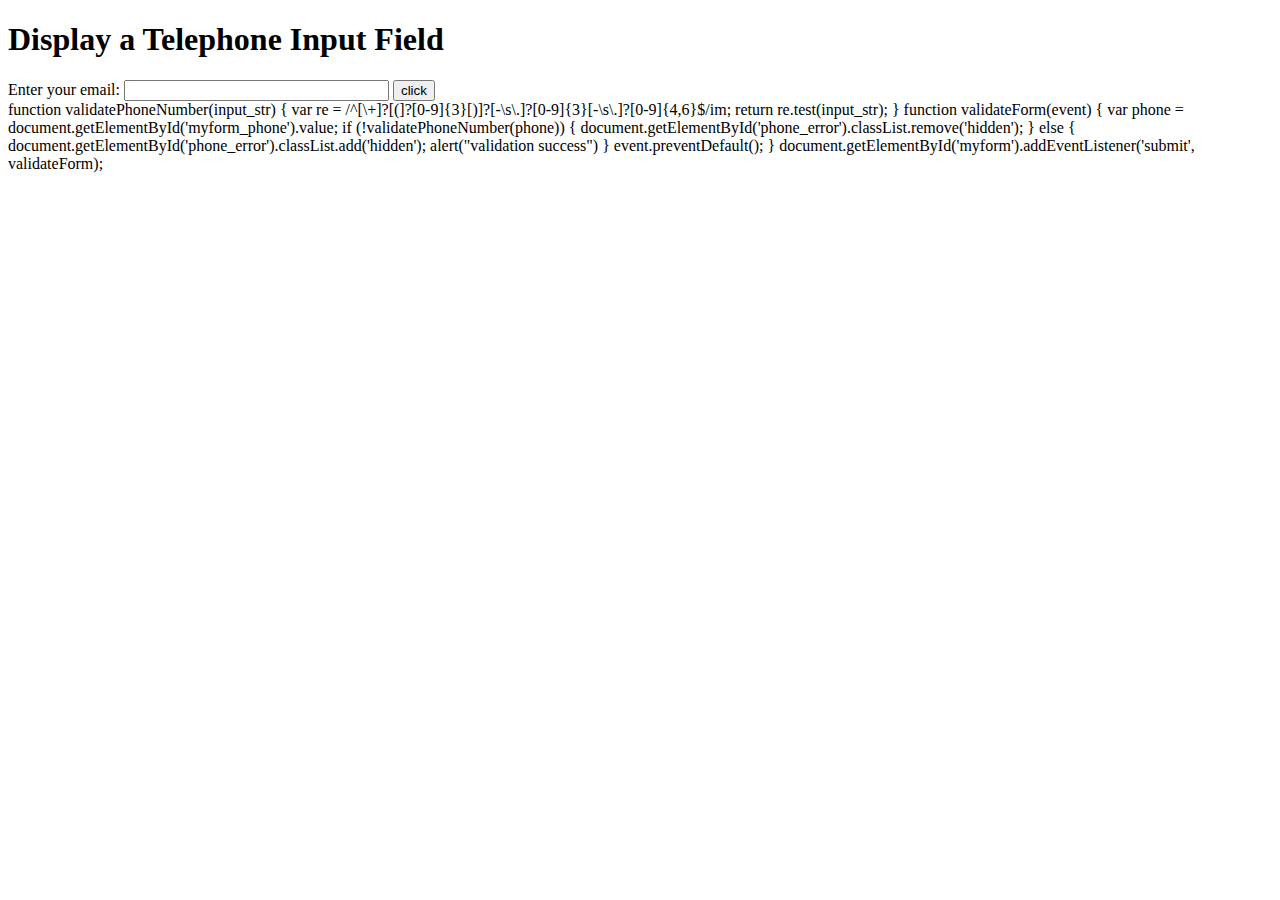
==== practicefolder/index5.html @ 6b81b171 "first commit" ====
<!DOCTYPE html>
<html>
<body>

<h1>Display a Telephone Input Field</h1>
<form>
<label for="email">Enter your email:</label>

<input type="email" id="email"
       pattern=".+@globex.com" size="30" required>
       <button type="button" on click="response is saved">click</button>
</form>
<script type="text/javascript">
    function validateForm() {
        return checkPhone();
    }
    function checkPhone() {
        var phone = document.forms["myForm"]["phone"].value;
        var phoneNum = /^\(?([0-9]{3})\)?[-. ]?([0-9]{3})[-. ]?([0-9]{4})$/; 
            if(phone.value.match(phoneNum)) {
                return true;
            }
            else {
                document.getElementById("phone").className = document.getElementById("phone").className + " error";
                return false;
            }
        }
</script>

function validatePhoneNumber(input_str) {
    var re = /^[\+]?[(]?[0-9]{3}[)]?[-\s\.]?[0-9]{3}[-\s\.]?[0-9]{4,6}$/im;

    return re.test(input_str);
}

function validateForm(event) {
    var phone = document.getElementById('myform_phone').value;
    if (!validatePhoneNumber(phone)) {
        document.getElementById('phone_error').classList.remove('hidden');
    } else {
        document.getElementById('phone_error').classList.add('hidden');
        alert("validation success")
    }
    event.preventDefault();
}

document.getElementById('myform').addEventListener('submit', validateForm);
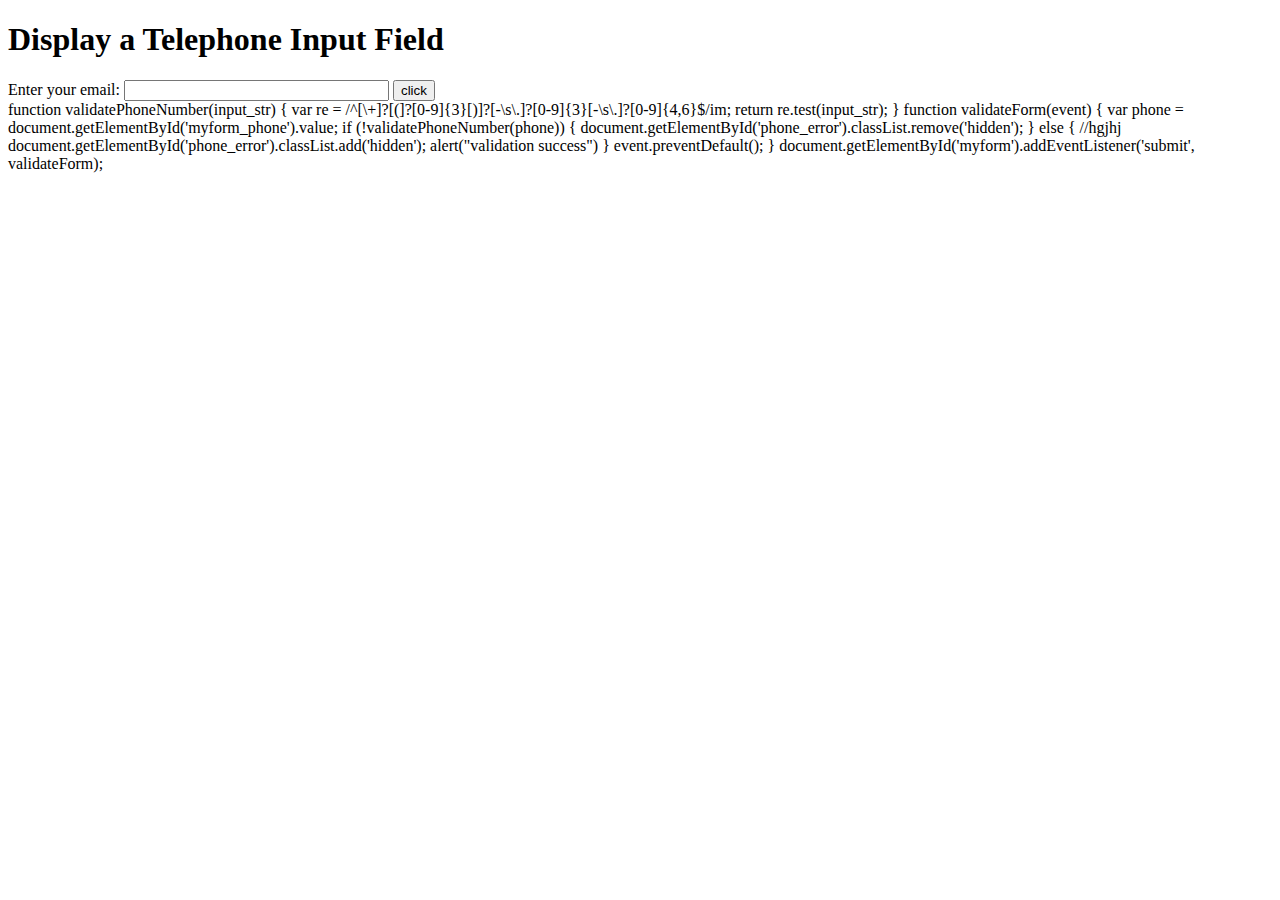
==== commit d870817b: "commit" ====
--- a/practicefolder/index5.html
+++ b/practicefolder/index5.html
@@ -38,6 +38,7 @@
     if (!validatePhoneNumber(phone)) {
         document.getElementById('phone_error').classList.remove('hidden');
     } else {
+        //hgjhj
         document.getElementById('phone_error').classList.add('hidden');
         alert("validation success")
     }
